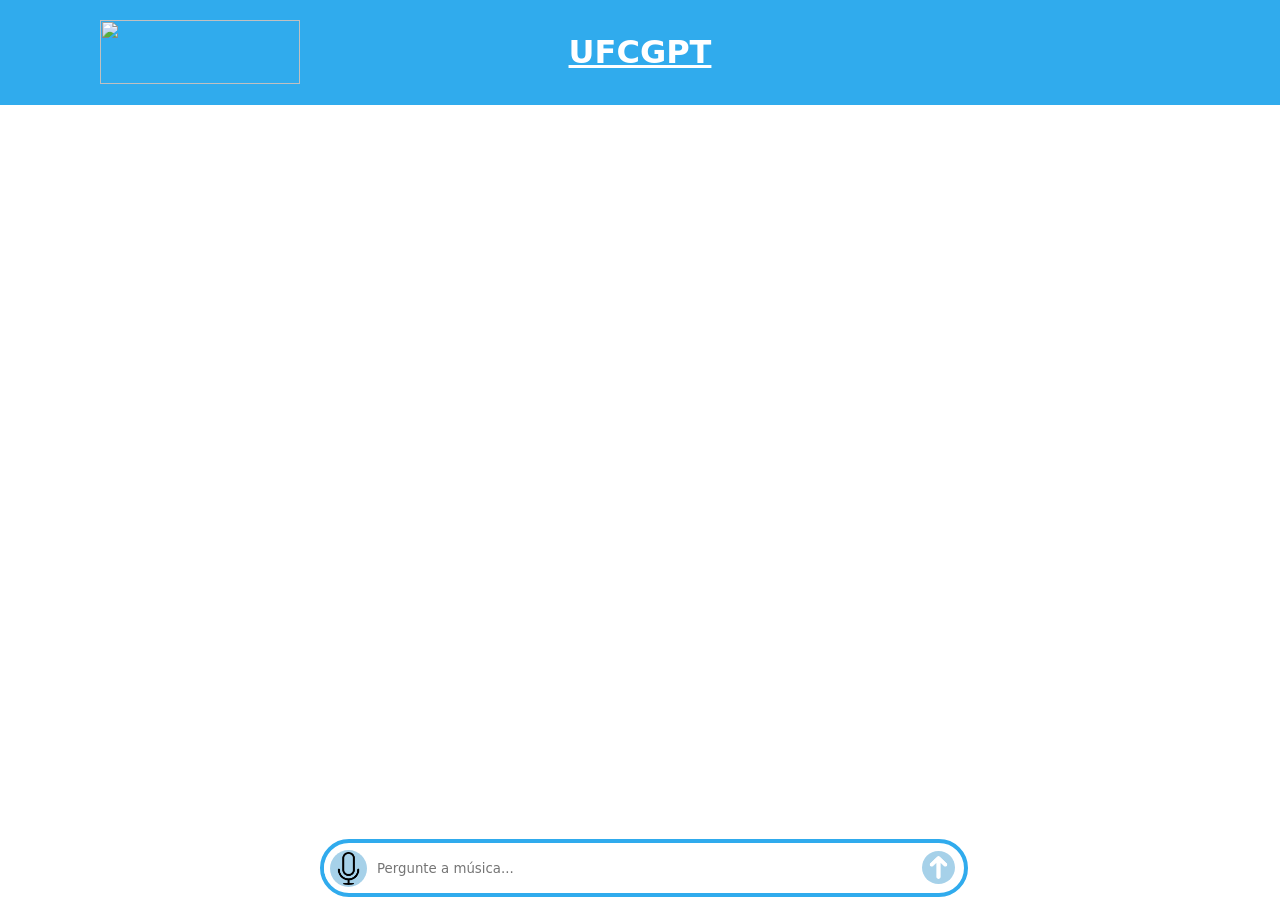
==== flask_app/templates/index.html @ f550806c "adequação do sistema ao uso de flask" ====
<!DOCTYPE html>
<html lang="en">
<head>
    <meta charset="UTF-8">
    <meta name="viewport" content="width=device-width, initial-scale=1.0">
    <title>PLN</title>
    <link rel="stylesheet" href="../static/css/index.css">
    <!--<link rel="stylesheet" href="../static/css/index.css">-->

    <script src="https://ajax.googleapis.com/ajax/libs/jquery/3.6.0/jquery.min.js"></script>
    <script>
        $(document).ready(function () {
            $('#chat_form').on('submit', function (event) {
                event.preventDefault();
                var userMessage = $('#user_input').val();
                $('#user_input').val(''); // Limpa o campo de input após o envio
                if (userMessage.trim() !== '') {
                    addUserMessage(userMessage);
                    sendMessage(userMessage);
                }
            });
        });

        let synth = window.speechSynthesis;
        let isSpeaking = false;

        // Função para ler texto
        function speak(msg) {
            if (isSpeaking) {
                synth.cancel();
                isSpeaking = false;
            } else {
                const utterance = new SpeechSynthesisUtterance(msg);
                utterance.lang = 'pt-BR';
                utterance.pitch = 1;
                utterance.rate = 1;
                
                const voices = synth.getVoices();
                utterance.voice = voices[1]; // Escolher voz

                synth.speak(utterance);
                isSpeaking = true;
            }
        }

        // Função que adiciona a mensagem do usuário
        function addUserMessage(message) {
            var userMessageBlock = `
                <div class="user">
                    <div class="user__name">
                        <p>Você:</p>
                    </div>
                    <p class="user__response">${message}</p>
                </div>`;
            $('.chat__container').append(userMessageBlock);
            scrollToBottom();
        }

        // Função que adiciona a mensagem do bot
        function addBotMessage() {
            var botMessageBlock = `
                <div class="bot">
                    <div class="bot__container">
                        <img src="{{ url_for('static', filename='images/file.png') }}" alt="" class="bot__img">
                        <div class="bot__response">
                            <div class="bot__name">
                                <p>LMChatv1.0:</p>
                            </div>
                            <p class="bot__name__response">Bot is typing...</p>
                            <div class="bot_options">
                                <button class="audio-button">
                                    <img src="../static/images/audio.png" />
                                </button>
                            </div>  
                        </div>
                    </div>
                </div>`;
            $('.chat__container').append(botMessageBlock);
            scrollToBottom();
        }

        // Função que envia a mensagem e manipula a resposta do bot
        function sendMessage(message) {
            addBotMessage();
            $.ajax({
                type: 'POST',
                url: '/chat',
                timeout: 60000,
                data: { user_input: message },
                success: function (response) {
                    console.log("Resposta do servidor:", response);
                    $('.bot__name__response').last().text(response.response); // Atualiza a última resposta
                    const cleanedResponse = (response.response.trim()).replace(/['"]/g, '');
                    $('.audio-button').last().attr("onClick", `speak('${cleanedResponse}')`);
                    scrollToBottom();
                },
                error: function (jqXHR, textStatus, errorThrown) {
                    if (textStatus === 'timeout') {
                        $('.bot__name__response').last().text('Desculpe, o tempo de espera foi excedido.');
                    } else {
                        $('.bot__name__response').last().text('Desculpe, algo deu errado.');
                    } 
                    console.log(textStatus)
                }
            });
        }

        // Função para manter o scroll no fim do chat
        function scrollToBottom() {
            $('.chat').animate({ scrollTop: $('.chat')[0].scrollHeight }, 200);
        }

        let isRecording = false;
        let mediaRecorder;
        let audioChunks = [];

        // Função para iniciar a gravação de áudio
        function startRecording() {
            navigator.mediaDevices.getUserMedia({ audio: true })
            .then(stream => {
                mediaRecorder = new MediaRecorder(stream);
                mediaRecorder.start();
                console.log("Gravação iniciada");

                mediaRecorder.ondataavailable = event => {
                    audioChunks.push(event.data);
                };

                mediaRecorder.onstop = () => {
                    const audioBlob = new Blob(audioChunks, { type: 'audio/wav' });
                    const audioUrl = URL.createObjectURL(audioBlob);
                    const audio = new Audio(audioUrl);
                    audio.play(); 
                    audioChunks = []; 
                };
            });
        }

        // Função para parar a gravação de áudio
        function stopRecording() {
            if (mediaRecorder) {
                mediaRecorder.stop();
                console.log("Gravação parada");
        
                mediaRecorder.onstop = () => {
                    const audioBlob = new Blob(audioChunks, { type: 'audio/wav' });
                    audioChunks = []; // Limpa o array para a próxima gravação
        
                    // Enviar o áudio para o servidor Flask
                    const formData = new FormData();
                    formData.append('file', audioBlob, 'recording.wav'); // Nome do arquivo

                    $.ajax({
                        type: 'POST',
                        url: '/voice-to-text',
                        data: formData,
                        processData: false,
                        contentType: false,
                        success: function (data) {
                            const transcription = data.transcription;
                            if (transcription) {
                                addUserMessage(transcription);
                                sendMessage(transcription);
                            }
                        },
                        error: function () {
                            console.error("Erro ao enviar o áudio:", error);
                        }
                    });
                };
            }
        }
        
        function changeImage(button) {
            console.log("Ok");
            const img = button.querySelector('img');
            const inputQuery = document.getElementsByClassName('query')[0]; 

            if (img.src.includes('microphone.png')) {
                img.src = '../static/images/audio.png'; 
                img.style.backgroundColor = "#30ABED";
                inputQuery.disabled = true;
                
                inputQuery.style.backgroundColor = "white";
                startRecording();
            } else {
                img.src = '../static/images/microphone.png'; 
                img.style.backgroundColor = "#a6d1e9";
                inputQuery.disabled = false; 
                stopRecording();
            }
        }

    </script>
</head>
<body>
    <header>
        <img src="./static/images/logo_ufcg.png"/>
        <h1>UFCGPT</h1>
    </header>
    
    <section>
        <article class="chat">
            <div class="chat__container"> 

            </div>
        </article>

        <form id="chat_form" class="query__container" method="post">
            <div class="input_container">
                <input type="text" id="user_input" class="query" autocomplete="off" placeholder="Pergunte a música..."/>
                <button class="send" type="submit">
                    <img src="../static/images/arrow_icon.png"/>
                </button>
            </div>
            <button class="record" onClick="changeImage(this)">
                <img src="../static/images/microphone.png" id="recordImage"/>
            </button>
        </form>
    </section>
</body>
</html>
---- flask_app/static/css/index.css ----
* {
    margin: 0;
    font-family: ui-sans-serif, -apple-system, system-ui, Segoe UI, Helvetica, Apple Color Emoji, Arial, sans-serif, Segoe UI Emoji, Segoe UI Symbol;
}

header {
    width: 100%;
    height: 60px;
    display: grid;
    grid-template-columns: 100px 1fr 1.5fr 1fr 100px;
    grid-template-areas: ". ufcg-logo pln-text . .";
    justify-content: center;
    padding: 20px 0px;
    border-bottom: 5px solid #30ABED;
    background-color: #30ABED;
}

@media (max-width: 1200px) {
    header {
        grid-template-columns: repeat(2, 1fr);
        grid-template-areas: "ufcg-logo pln-text .";
    }
}

@media (max-width: 600px) {
    header {
        grid-template-columns: 1fr;
        grid-template-areas: "pln-text";
    }

    header img {
        display: none;
    }
}

header img {
    height: 64px;
    width: 200px;
    grid-area: ufcg-logo;
}

header h1 {
    width: 100%;
    display: flex;
    align-items: center;
    justify-content: center;
    grid-area: pln-text;
    text-decoration: underline;
    color: white; 
}

body {
    width: 100%;
    height: 100vh;
    position: relative;
}

section {
    display: grid;
    grid-template-columns: 1fr 2fr 1fr;
    grid-template-rows: calc(100vh - 166px) 40px;
    grid-template-areas: ". chat chat" ". query .";
}

@media (max-width: 1200px) {
    section {
        grid-template-columns: 1fr;
        grid-template-areas: "chat" "query";

    }
}

.query__container {
    grid-area: query;
    width: 100%;
    height: 50px;
    display: flex;
    align-items: center;
    border: 4px solid #30ABED;
    flex-direction: row-reverse;
    border-radius: 30px;
}

.query {
    width: calc(100% - 30px);
    padding: 0px 15px;
    height: 40px;
    border: 0;
    border-radius: 0px 0px 0px 0px;
    padding: 1px;
}

.query:focus {
    outline: none;
    border: 0px;
}

.chat {
    width: 100%;
    grid-area: chat;
    height: calc(100% - 20px);
    display: flex;
    flex-direction: column;
    gap: 10px;
    overflow-y: scroll;
    padding-top: 10px;
    display: grid;
    grid-template-columns: 2fr 1fr;
    grid-template-areas: "chat-container .";
}

@media (max-width: 1200px) {
    .chat {
        grid-template-columns: 1fr;
    }
} 

.chat__container {
    grid-area: chat-container;
    width: 100%;
    display: flex;
    flex-direction: column;
}

.user {
    width: 60%;
    margin-left: calc(40% - 40px);
    margin-bottom: 20px;
    background-color: #F4F4F4;
    padding: 20px;
    border-radius: 10px;
}

.bot {
    width: 60%;
}

@media (max-width: 800px) {
    .bot {
        width: 100%;
    }
}

.bot__container {
    width: 100%;
    display: flex;
    flex-direction: row;
}

.bot__img {
    width: 50px;
    height: 50px;
    grid-area: bot-img;
    border-radius: 30px;
}

.bot__response {
    width: 100%;
    grid-area: bot-response;
    padding: 20px 10px;
}

.bot__name {
    width: 100%;
    display: flex;
    flex-direction: column;
    justify-content: center;
}

.bot__name__response {
    width: 100%;
    flex-wrap: wrap;
    padding: 20px 0px;
    white-space: pre-wrap;
}

.user__response {
    width: 100%;
    align-items: flex-end;
    flex-wrap: wrap;
    margin-top: 20px;
}

.user__name {
    width: 100%;
    display: flex;
    flex-direction: column;
    justify-content: center;
}

.user__name p {
    font-weight: bold;
}

.bot__name p {
    font-weight: bold;
}

.input_container {
    width: calc(100% - 25px);
    display: flex;
    flex-direction: row;
    justify-content: space-between;
    border-radius: 40px;
    padding: 5px;
}

.send {
    border-radius: 0px 20px 20px 0px;
    background-color: white;
    border: 10px;
    cursor: pointer;
}

.record {
    border-radius: 20px 0px 0px 20px;
    background-color: white;
    border: 10px;
    cursor: pointer;
    display: flex;
    align-items: center;
    justify-content: center;
}

.send img {
    width: 33px;
    height: 33px;
    transform: rotate(270deg);
    background-color: #a6d1e9;
    border-radius: 25px;
    margin-top: 2px;
    margin-right: -2px;
}

.record img {
    width: 33x;
    height: 33px;
    background-color: #a6d1e9;
    border-radius: 25px;
    margin-right: -2px;
    padding: 2px;
}

.send img:hover {
    background-color: #30ABED;
}

.record img:hover {
    background-color: #30ABED;
}

.bot_options {
    width: 100%;
    height: 30px;
    display: flex;
    flex-direction: row;
    gap: 6px;
}

.bot_options button {
    width: 30px;
    height: 30px;
    display: flex;
    justify-content: center;
    align-items: center;
    border: 0px;
    background-color: white;
    cursor: pointer;
}

.bot_options button img {
    width: 100%;
    height: 100%;
    object-fit: contain;
}
---- flask_app/static/css/index.css ----
* {
    margin: 0;
    font-family: ui-sans-serif, -apple-system, system-ui, Segoe UI, Helvetica, Apple Color Emoji, Arial, sans-serif, Segoe UI Emoji, Segoe UI Symbol;
}

header {
    width: 100%;
    height: 60px;
    display: grid;
    grid-template-columns: 100px 1fr 1.5fr 1fr 100px;
    grid-template-areas: ". ufcg-logo pln-text . .";
    justify-content: center;
    padding: 20px 0px;
    border-bottom: 5px solid #30ABED;
    background-color: #30ABED;
}

@media (max-width: 1200px) {
    header {
        grid-template-columns: repeat(2, 1fr);
        grid-template-areas: "ufcg-logo pln-text .";
    }
}

@media (max-width: 600px) {
    header {
        grid-template-columns: 1fr;
        grid-template-areas: "pln-text";
    }

    header img {
        display: none;
    }
}

header img {
    height: 64px;
    width: 200px;
    grid-area: ufcg-logo;
}

header h1 {
    width: 100%;
    display: flex;
    align-items: center;
    justify-content: center;
    grid-area: pln-text;
    text-decoration: underline;
    color: white; 
}

body {
    width: 100%;
    height: 100vh;
    position: relative;
}

section {
    display: grid;
    grid-template-columns: 1fr 2fr 1fr;
    grid-template-rows: calc(100vh - 166px) 40px;
    grid-template-areas: ". chat chat" ". query .";
}

@media (max-width: 1200px) {
    section {
        grid-template-columns: 1fr;
        grid-template-areas: "chat" "query";

    }
}

.query__container {
    grid-area: query;
    width: 100%;
    height: 50px;
    display: flex;
    align-items: center;
    border: 4px solid #30ABED;
    flex-direction: row-reverse;
    border-radius: 30px;
}

.query {
    width: calc(100% - 30px);
    padding: 0px 15px;
    height: 40px;
    border: 0;
    border-radius: 0px 0px 0px 0px;
    padding: 1px;
}

.query:focus {
    outline: none;
    border: 0px;
}

.chat {
    width: 100%;
    grid-area: chat;
    height: calc(100% - 20px);
    display: flex;
    flex-direction: column;
    gap: 10px;
    overflow-y: scroll;
    padding-top: 10px;
    display: grid;
    grid-template-columns: 2fr 1fr;
    grid-template-areas: "chat-container .";
}

@media (max-width: 1200px) {
    .chat {
        grid-template-columns: 1fr;
    }
} 

.chat__container {
    grid-area: chat-container;
    width: 100%;
    display: flex;
    flex-direction: column;
}

.user {
    width: 60%;
    margin-left: calc(40% - 40px);
    margin-bottom: 20px;
    background-color: #F4F4F4;
    padding: 20px;
    border-radius: 10px;
}

.bot {
    width: 60%;
}

@media (max-width: 800px) {
    .bot {
        width: 100%;
    }
}

.bot__container {
    width: 100%;
    display: flex;
    flex-direction: row;
}

.bot__img {
    width: 50px;
    height: 50px;
    grid-area: bot-img;
    border-radius: 30px;
}

.bot__response {
    width: 100%;
    grid-area: bot-response;
    padding: 20px 10px;
}

.bot__name {
    width: 100%;
    display: flex;
    flex-direction: column;
    justify-content: center;
}

.bot__name__response {
    width: 100%;
    flex-wrap: wrap;
    padding: 20px 0px;
    white-space: pre-wrap;
}

.user__response {
    width: 100%;
    align-items: flex-end;
    flex-wrap: wrap;
    margin-top: 20px;
}

.user__name {
    width: 100%;
    display: flex;
    flex-direction: column;
    justify-content: center;
}

.user__name p {
    font-weight: bold;
}

.bot__name p {
    font-weight: bold;
}

.input_container {
    width: calc(100% - 25px);
    display: flex;
    flex-direction: row;
    justify-content: space-between;
    border-radius: 40px;
    padding: 5px;
}

.send {
    border-radius: 0px 20px 20px 0px;
    background-color: white;
    border: 10px;
    cursor: pointer;
}

.record {
    border-radius: 20px 0px 0px 20px;
    background-color: white;
    border: 10px;
    cursor: pointer;
    display: flex;
    align-items: center;
    justify-content: center;
}

.send img {
    width: 33px;
    height: 33px;
    transform: rotate(270deg);
    background-color: #a6d1e9;
    border-radius: 25px;
    margin-top: 2px;
    margin-right: -2px;
}

.record img {
    width: 33x;
    height: 33px;
    background-color: #a6d1e9;
    border-radius: 25px;
    margin-right: -2px;
    padding: 2px;
}

.send img:hover {
    background-color: #30ABED;
}

.record img:hover {
    background-color: #30ABED;
}

.bot_options {
    width: 100%;
    height: 30px;
    display: flex;
    flex-direction: row;
    gap: 6px;
}

.bot_options button {
    width: 30px;
    height: 30px;
    display: flex;
    justify-content: center;
    align-items: center;
    border: 0px;
    background-color: white;
    cursor: pointer;
}

.bot_options button img {
    width: 100%;
    height: 100%;
    object-fit: contain;
}
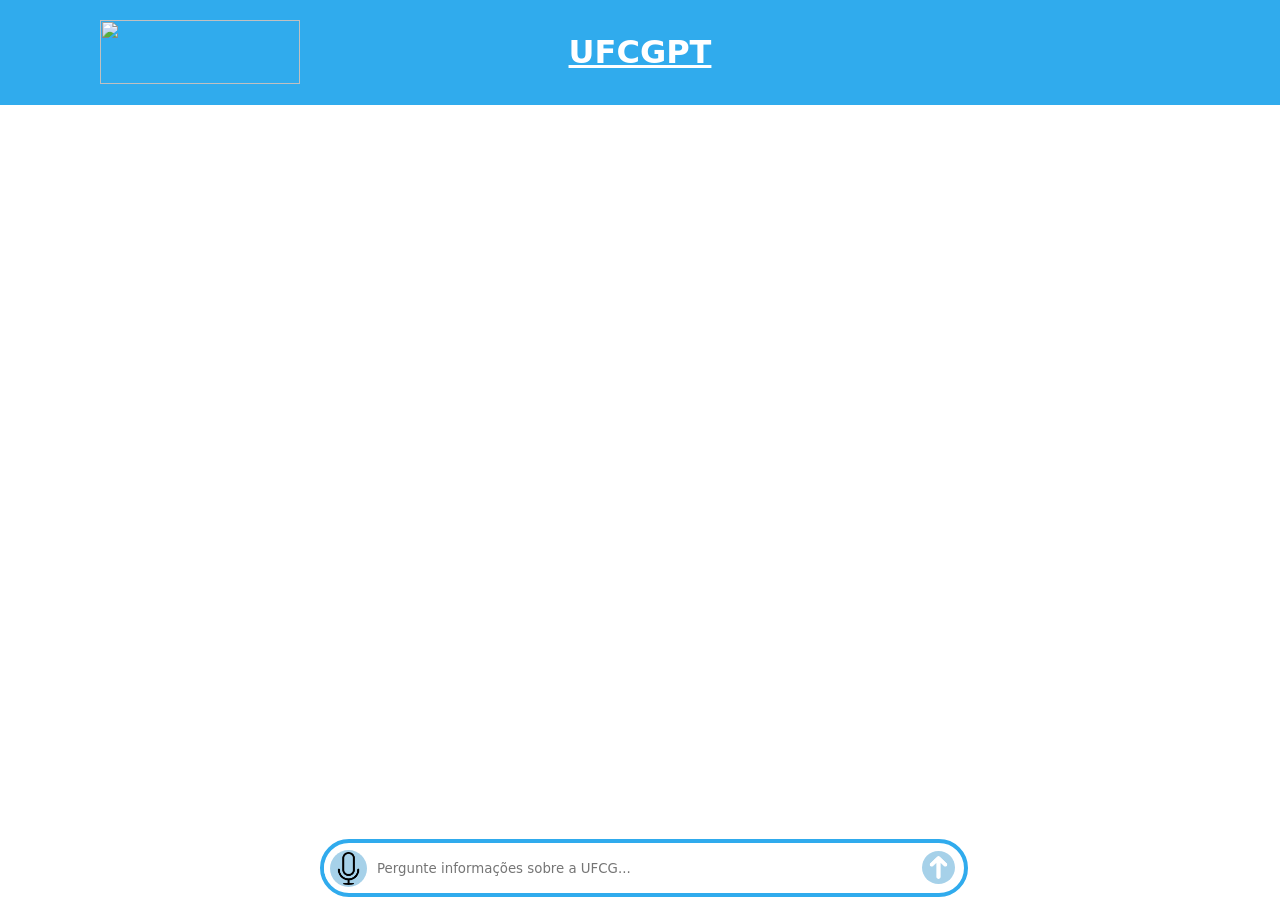
==== commit 3adb1655: "correções de prompts e tools" ====
--- a/flask_app/templates/index.html
+++ b/flask_app/templates/index.html
@@ -208,7 +208,7 @@
 
         <form id="chat_form" class="query__container" method="post">
             <div class="input_container">
-                <input type="text" id="user_input" class="query" autocomplete="off" placeholder="Pergunte a música..."/>
+                <input type="text" id="user_input" class="query" autocomplete="off" placeholder="Pergunte informações sobre a UFCG..."/>
                 <button class="send" type="submit">
                     <img src="../static/images/arrow_icon.png"/>
                 </button>
